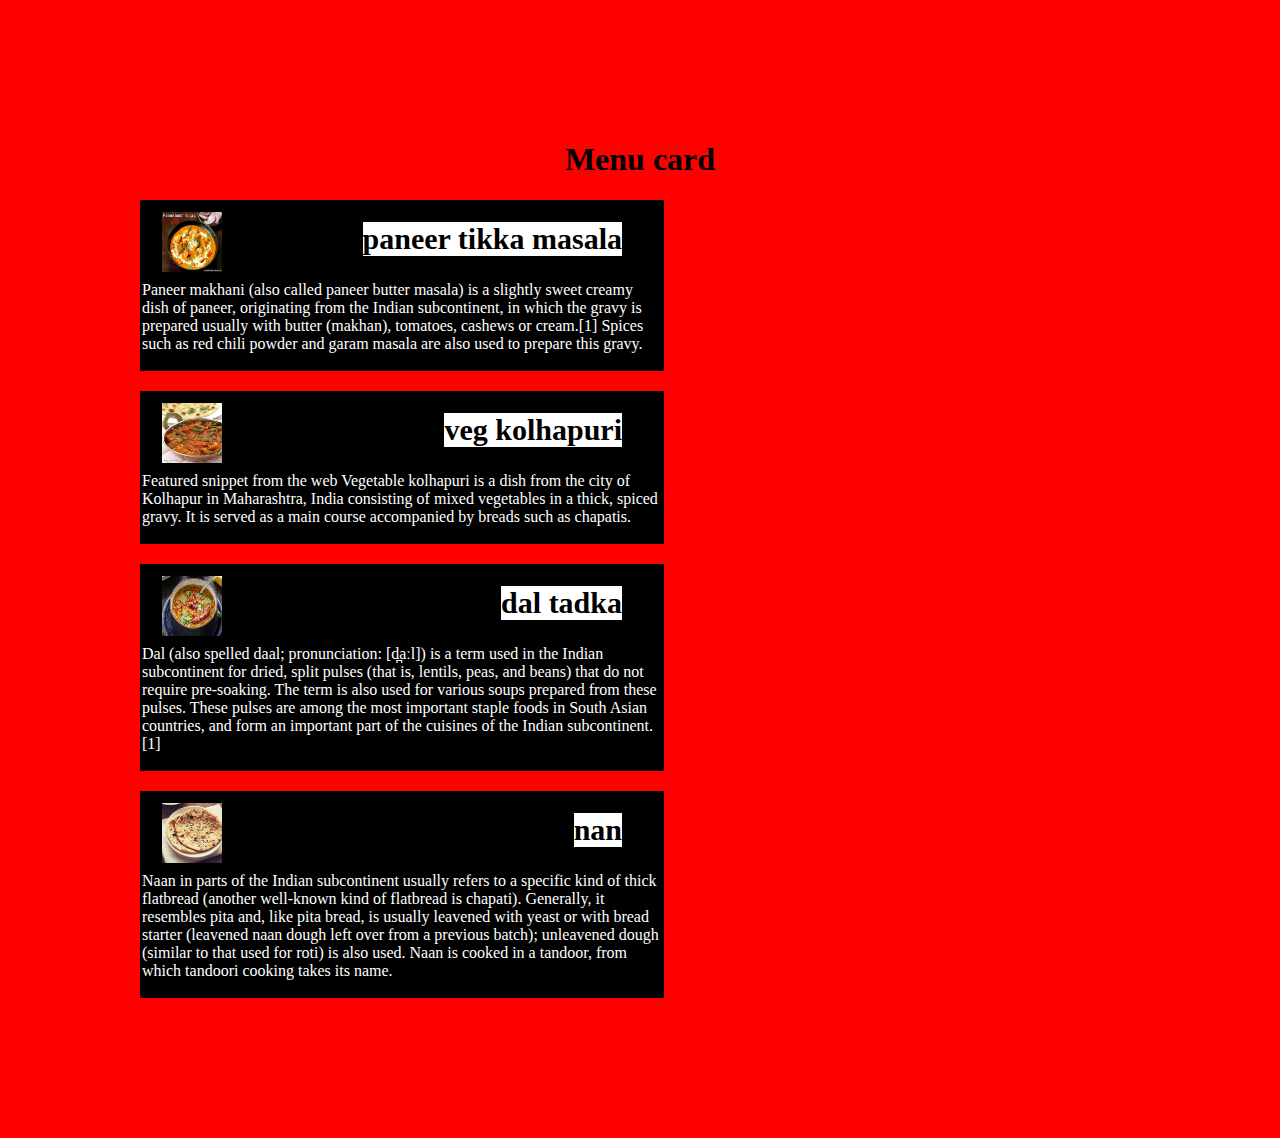
==== index.html @ a66d4dd5 "Update index.html" ====
<!DOCTYPE html>
<html>
	<head>
	<title>
	Hotel Murlidhar
	</title>
	<link href="hotel.css" rel="stylesheet" type="text/css"/>




	</head>
	
<body>
	<h1 style=text-align:center;> Menu card</h1>
	<div>
	<img src="paneer tikka masala.jpg" width=60px height=60px/>
	<h1> paneer tikka masala</h1>
	<p>Paneer makhani (also called paneer butter masala) is a slightly sweet creamy dish of paneer, originating from the Indian subcontinent, in which the gravy is prepared usually with butter (makhan), tomatoes, cashews or cream.[1] Spices such as red chili powder and garam masala are also used to prepare this gravy.
    </p>
	</div>
	
	<div>
	<img src="veg kolhapuri.jpg" width=60px height=60px/>
	<h1> veg kolhapuri</h1>
	<p>Featured snippet from the web
		Vegetable kolhapuri is a dish from the city of Kolhapur in Maharashtra, India consisting of mixed vegetables in a thick, spiced gravy. It is served as a main course accompanied by breads such as chapatis.
    </p>
	</div>
	
	<div>
	<img src="dal tadka.jpg" width=60px height=60px/>
	<h1> dal tadka</h1>
	<p>Dal (also spelled daal; pronunciation: [d̪aːl]) is a term used in the Indian subcontinent for dried, split pulses (that is, lentils, peas, and beans) that do not require pre-soaking. The term is also used for various soups prepared from these pulses. These pulses are among the most important staple foods in South Asian countries, and form an important part of the cuisines of the Indian subcontinent.[1]
    </p>
	</div>
	
	<div>
	<img src="nan.jpg" width=60px height=60px/>
	<h1> nan</h1>
	<p>Naan in parts of the Indian subcontinent usually refers to a specific kind of thick flatbread (another well-known kind of flatbread is chapati). Generally, it resembles pita and, like pita bread, is usually leavened with yeast or with bread starter (leavened naan dough left over from a previous batch); unleavened dough (similar to that used for roti) is also used. Naan is cooked in a tandoor, from which tandoori cooking takes its name. 
    </p>
	</div>
	
</body>
<html>
---- hotel.css ----
body{
	margin:100px;
	padding:20px;
	background-color:red;
	}
	div{
	margin:20px;
	border: 2px solid black;
	width:50%;
	background-color:black;
	}
	div h1{
	margin-right:40px;
	font-size:30px;
	text-align:center;
	float:right;
	background-color:white;
	text-align:center;
	}
	div img{
	margin-left:20px;
	margin-top:10px;
	}
	div p{
	clear:both;
	margin-top:5px;
	text-align:left;
	color:white;
	}
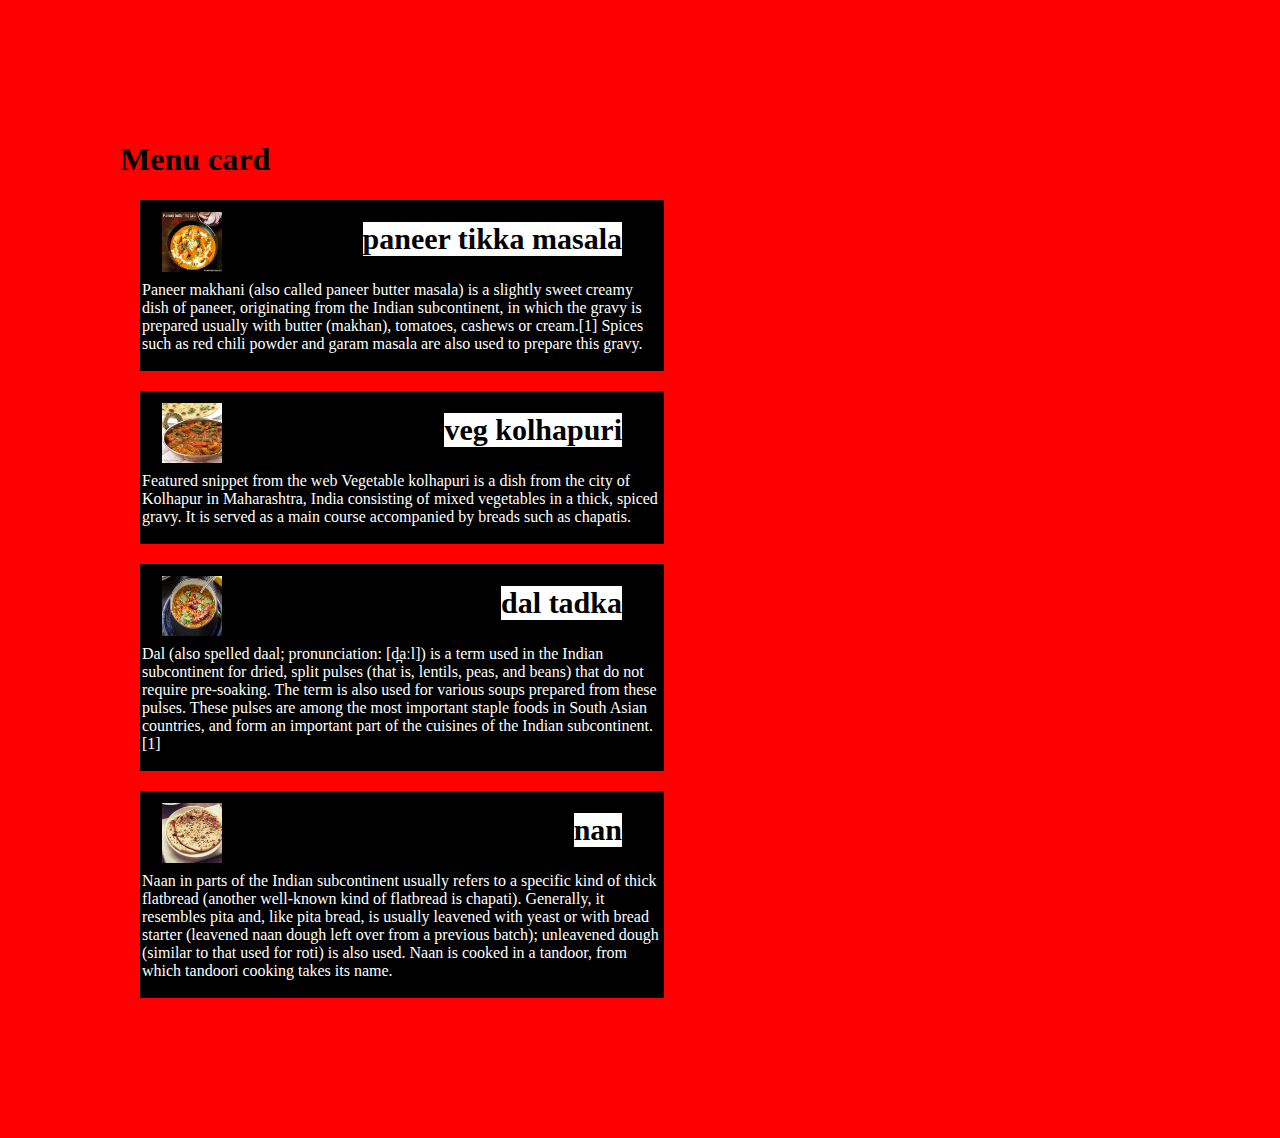
==== commit 600118ae: "Update index.html" ====
--- a/index.html
+++ b/index.html
@@ -4,7 +4,7 @@
 	<title>
 	Hotel Murlidhar
 	</title>
-	<link href="hotel.css" rel="stylesheet" type="text/css"/>
+	<link href="stylesheet.css" rel="stylesheet" type="text/css"/>
 
 
 
@@ -12,7 +12,7 @@
 	</head>
 	
 <body>
-	<h1 style=text-align:center;> Menu card</h1>
+	<h1> Menu card</h1>
 	<div>
 	<img src="paneer tikka masala.jpg" width=60px height=60px/>
 	<h1> paneer tikka masala</h1>
--- a/stylesheet.css
+++ b/stylesheet.css
@@ -0,0 +1,30 @@
+	body{
+	margin:100px;
+	padding:20px;
+	background-color:red;
+	}
+	div{
+	margin:20px;
+	border: 2px solid black;
+	width:50%;
+	background-color:black;
+	}
+	div h1{
+	width:auto;
+	margin-right:40px;
+	font-size:30px;
+	text-align:center;
+	float:right;
+	background-color:white;
+	text-align:center;
+	}
+	div img{
+	margin-left:20px;
+	margin-top:10px;
+	}
+	div p{
+	clear:both;
+	margin-top:5px;
+	text-align:left;
+	color:white;
+	}
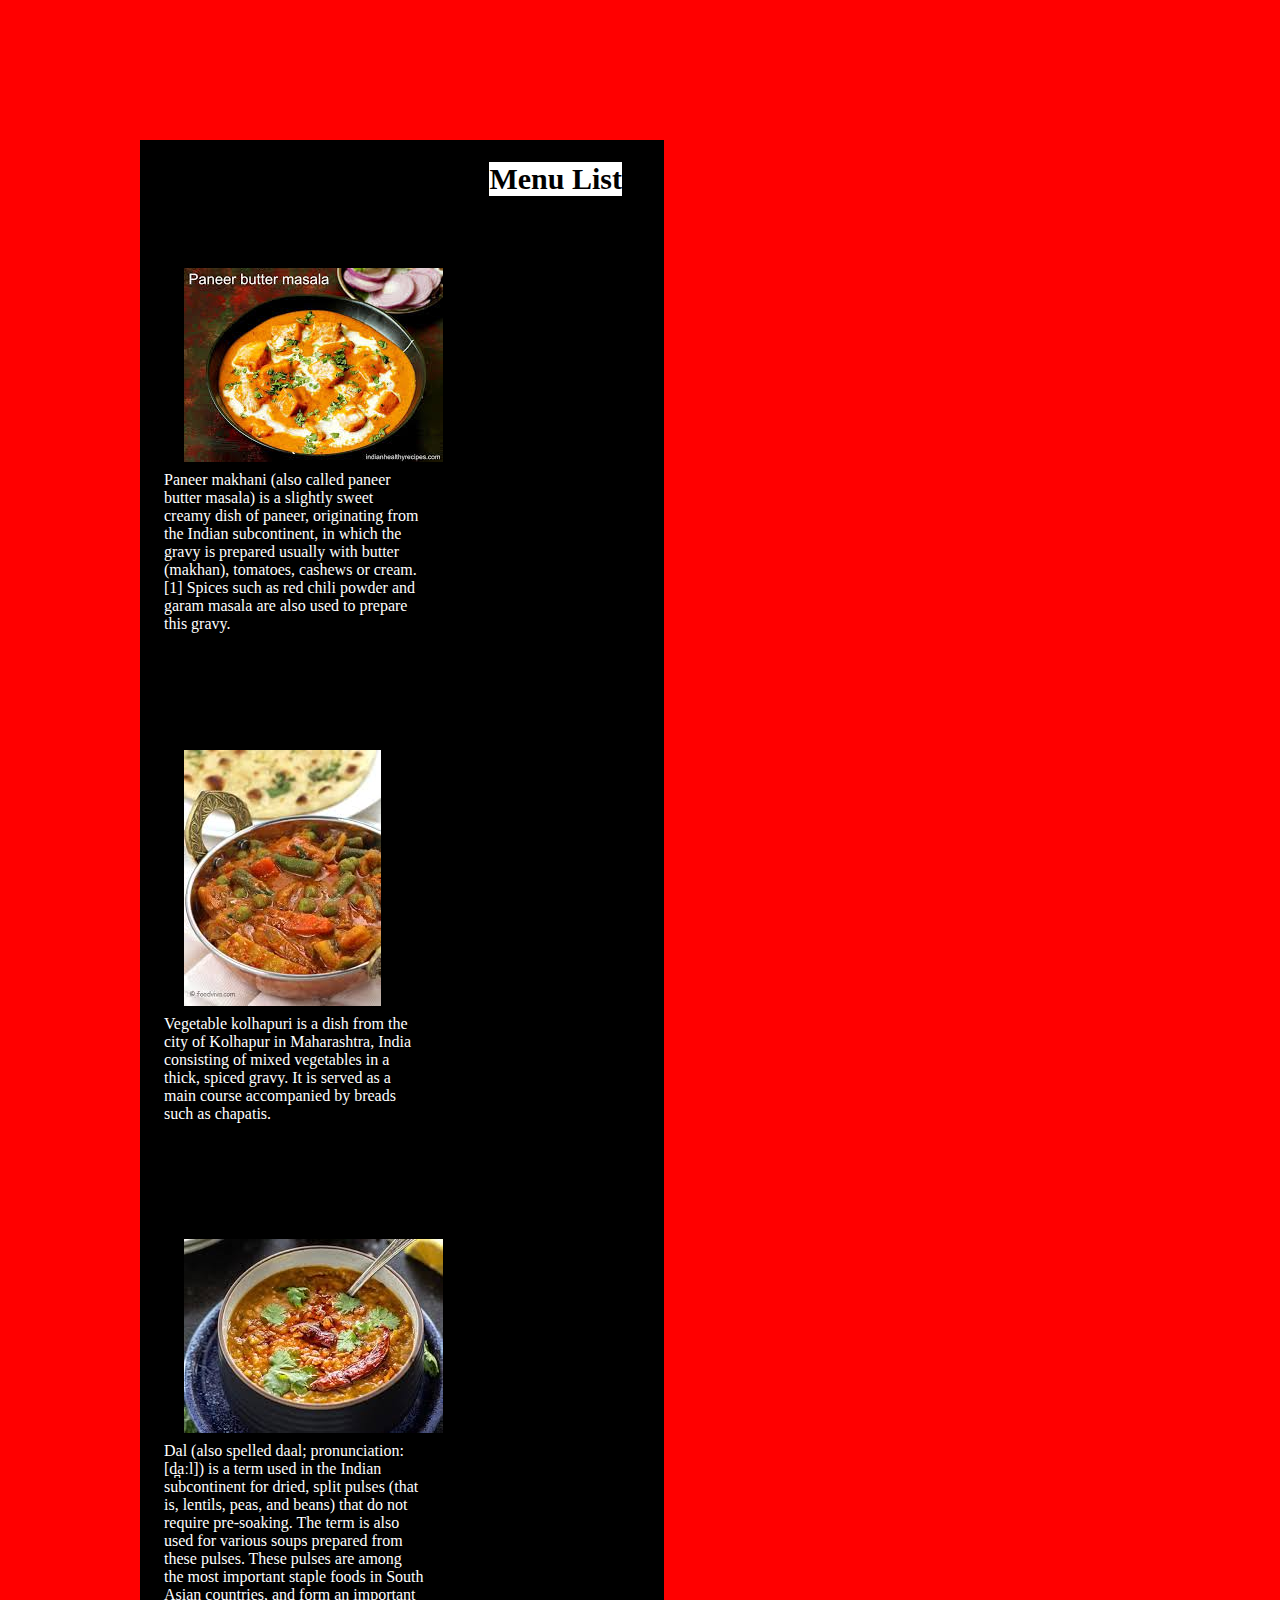
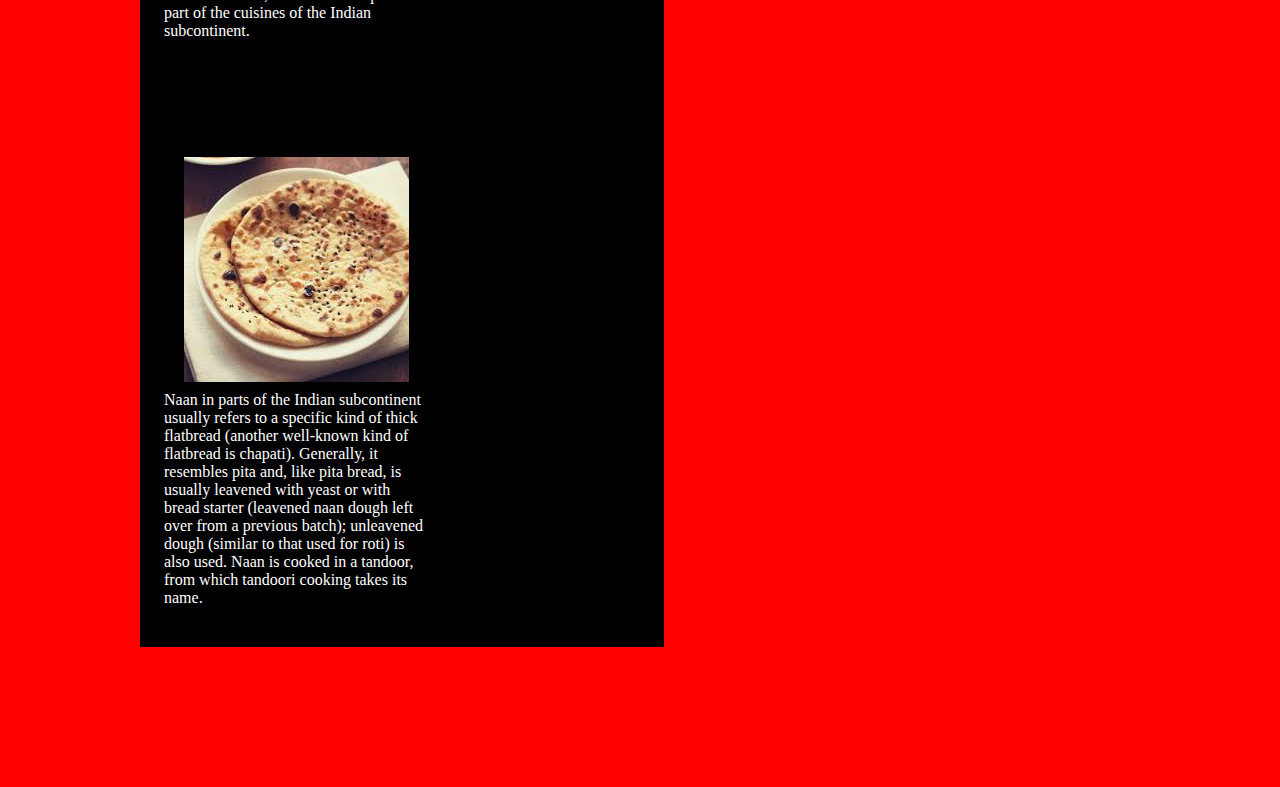
==== commit b3ec1d3f: "Update index.html" ====
--- a/index.html
+++ b/index.html
@@ -1,46 +1,42 @@
 <!DOCTYPE html>
 <html>
-	<head>
-	<title>
-	Hotel Murlidhar
-	</title>
-	<link href="stylesheet.css" rel="stylesheet" type="text/css"/>
+<head>
+<meta charset="utf-8"/>
+<title>
+Hotel Murlidhar
+</title>
+<link href="hotel.css" rel="stylesheet"/>
+</head>
 
+<body>
 
+<div>
+<h1>Menu List</h1>
 
+<div class="Menu paneer">
+<h2 >paneer tikka <br> masala</h2>
+<img src="paneer tikka masala.jpg"/>
+<p>Paneer makhani (also called paneer butter masala) is a slightly sweet creamy dish of paneer, originating from the Indian subcontinent, in which the gravy is prepared usually with butter (makhan), tomatoes, cashews or cream.[1] Spices such as red chili powder and garam masala are also used to prepare this gravy.</p>
+</div>
 
-	</head>
-	
-<body>
-	<h1> Menu card</h1>
-	<div>
-	<img src="paneer tikka masala.jpg" width=60px height=60px/>
-	<h1> paneer tikka masala</h1>
-	<p>Paneer makhani (also called paneer butter masala) is a slightly sweet creamy dish of paneer, originating from the Indian subcontinent, in which the gravy is prepared usually with butter (makhan), tomatoes, cashews or cream.[1] Spices such as red chili powder and garam masala are also used to prepare this gravy.
-    </p>
-	</div>
-	
-	<div>
-	<img src="veg kolhapuri.jpg" width=60px height=60px/>
-	<h1> veg kolhapuri</h1>
-	<p>Featured snippet from the web
-		Vegetable kolhapuri is a dish from the city of Kolhapur in Maharashtra, India consisting of mixed vegetables in a thick, spiced gravy. It is served as a main course accompanied by breads such as chapatis.
-    </p>
-	</div>
-	
-	<div>
-	<img src="dal tadka.jpg" width=60px height=60px/>
-	<h1> dal tadka</h1>
-	<p>Dal (also spelled daal; pronunciation: [d̪aːl]) is a term used in the Indian subcontinent for dried, split pulses (that is, lentils, peas, and beans) that do not require pre-soaking. The term is also used for various soups prepared from these pulses. These pulses are among the most important staple foods in South Asian countries, and form an important part of the cuisines of the Indian subcontinent.[1]
-    </p>
-	</div>
-	
-	<div>
-	<img src="nan.jpg" width=60px height=60px/>
-	<h1> nan</h1>
-	<p>Naan in parts of the Indian subcontinent usually refers to a specific kind of thick flatbread (another well-known kind of flatbread is chapati). Generally, it resembles pita and, like pita bread, is usually leavened with yeast or with bread starter (leavened naan dough left over from a previous batch); unleavened dough (similar to that used for roti) is also used. Naan is cooked in a tandoor, from which tandoori cooking takes its name. 
-    </p>
-	</div>
-	
+<div class="Menu veg">
+<h2>veg kolhapuri</h2>
+<img src="veg kolhapuri.jpg"/>
+<p>Vegetable kolhapuri is a dish from the city of Kolhapur in Maharashtra, India consisting of mixed vegetables in a thick, spiced gravy. It is served as a main course accompanied by breads such as chapatis.</p>
+</div>
+
+<div class="Menu dal">
+<h2>dal tadka</h2>
+<img src="dal tadka.jpg"/>
+<p>Dal (also spelled daal; pronunciation: [d̪aːl]) is a term used in the Indian subcontinent for dried, split pulses (that is, lentils, peas, and beans) that do not require pre-soaking. The term is also used for various soups prepared from these pulses. These pulses are among the most important staple foods in South Asian countries, and form an important part of the cuisines of the Indian subcontinent.</p>
+</div>
+
+<div class="Menu nan">
+<h2>nan</h2>
+<img src="nan.jpg"/>
+<p>Naan in parts of the Indian subcontinent usually refers to a specific kind of thick flatbread (another well-known kind of flatbread is chapati). Generally, it resembles pita and, like pita bread, is usually leavened with yeast or with bread starter (leavened naan dough left over from a previous batch); unleavened dough (similar to that used for roti) is also used. Naan is cooked in a tandoor, from which tandoori cooking takes its name. </p>
+</div>
+
+</div>
 </body>
-<html>
+</html>
--- a/hotel.css
+++ b/hotel.css
@@ -0,0 +1,29 @@
+	body{
+	margin:100px;
+	padding:20px;
+	background-color:red;
+	}
+	div{
+	margin:20px;
+	border: 2px solid black;
+	width:50%;
+	background-color:black;
+	}
+	div h1{
+	margin-right:40px;
+	font-size:30px;
+	text-align:center;
+	float:right;
+	background-color:white;
+	text-align:center;
+	}
+	div img{
+	margin-left:20px;
+	margin-top:10px;
+	}
+	div p{
+	clear:both;
+	margin-top:5px;
+	text-align:left;
+	color:white;
+	}
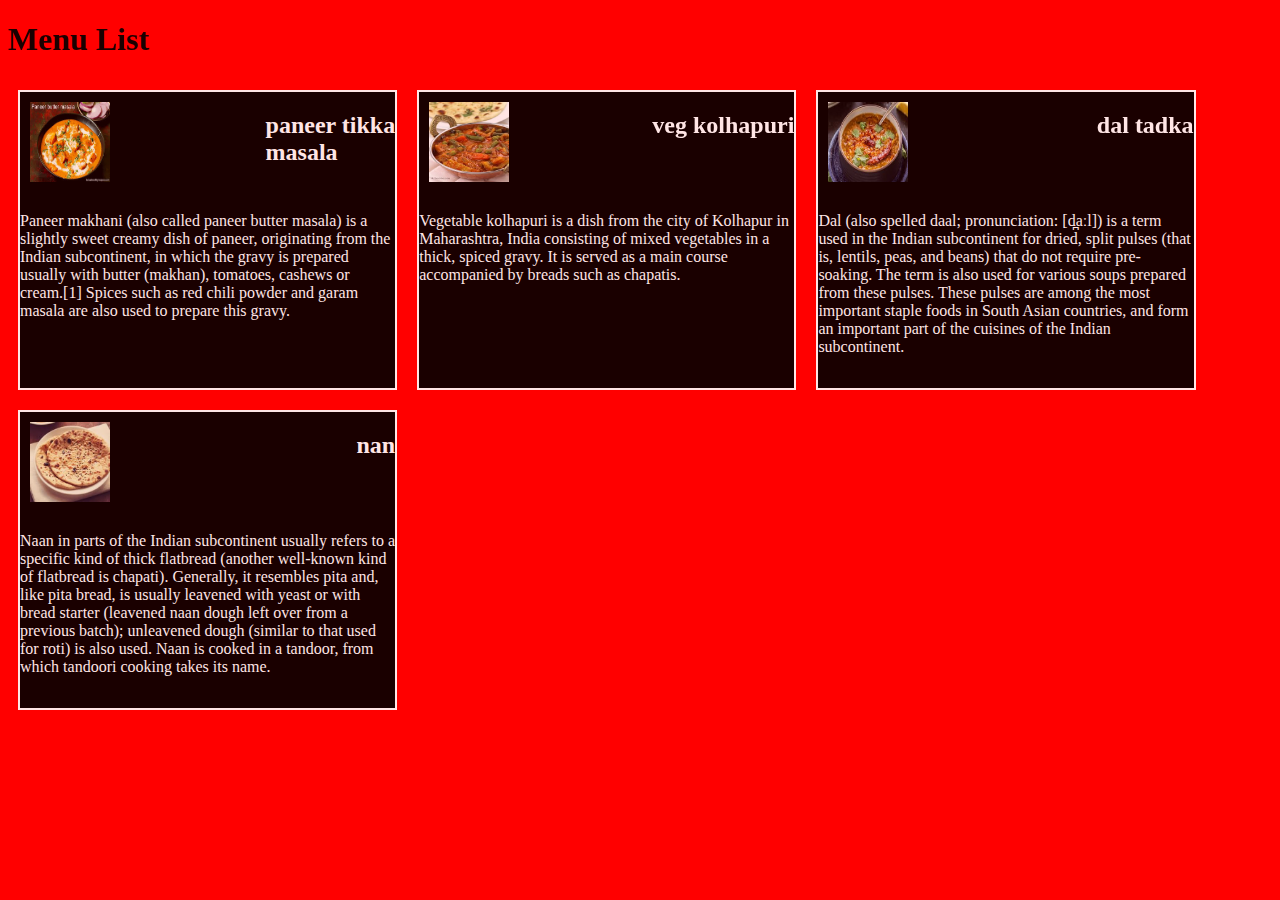
==== commit a8eecc53: "Update index.html" ====
--- a/index.html
+++ b/index.html
@@ -2,6 +2,7 @@
 <html>
 <head>
 <meta charset="utf-8"/>
+   <meta name="viewport" content="width=device-width, initial-scale=1.0">
 <title>
 Hotel Murlidhar
 </title>
--- a/hotel.css
+++ b/hotel.css
@@ -1,29 +1,46 @@
-	body{
-	margin:100px;
-	padding:20px;
-	background-color:red;
-	}
-	div{
-	margin:20px;
-	border: 2px solid black;
-	width:50%;
-	background-color:black;
-	}
-	div h1{
-	margin-right:40px;
-	font-size:30px;
-	text-align:center;
-	float:right;
-	background-color:white;
-	text-align:center;
-	}
-	div img{
-	margin-left:20px;
-	margin-top:10px;
-	}
-	div p{
-	clear:both;
-	margin-top:5px;
-	text-align:left;
-	color:white;
-	}
+*{
+box-sizing:border-box;
+}
+body{
+background-color:red;
+opacity:0.9;
+}
+.Menu{
+border:2px solid white;
+background-color:black;
+color:white;
+margin:10px;
+position:relative;
+}
+.Menu h2{
+
+position:absolute;
+right:0px;
+top:0px;
+}
+.Menu img{
+width:100px;
+height:100px;
+padding:10px;
+}
+@media (min-width:1200px){
+.Menu{
+height:300px;
+width:30%;
+float:left;
+}
+@media (min-width:992px) and (max-width:1199px){
+.Menu{
+height:300px;
+width:50%;
+float:left;
+}
+@media (min-width:100px) and (max-width:991px){
+.Menu{
+height:300px;
+width:70%;
+float:left;
+}
+
+
+
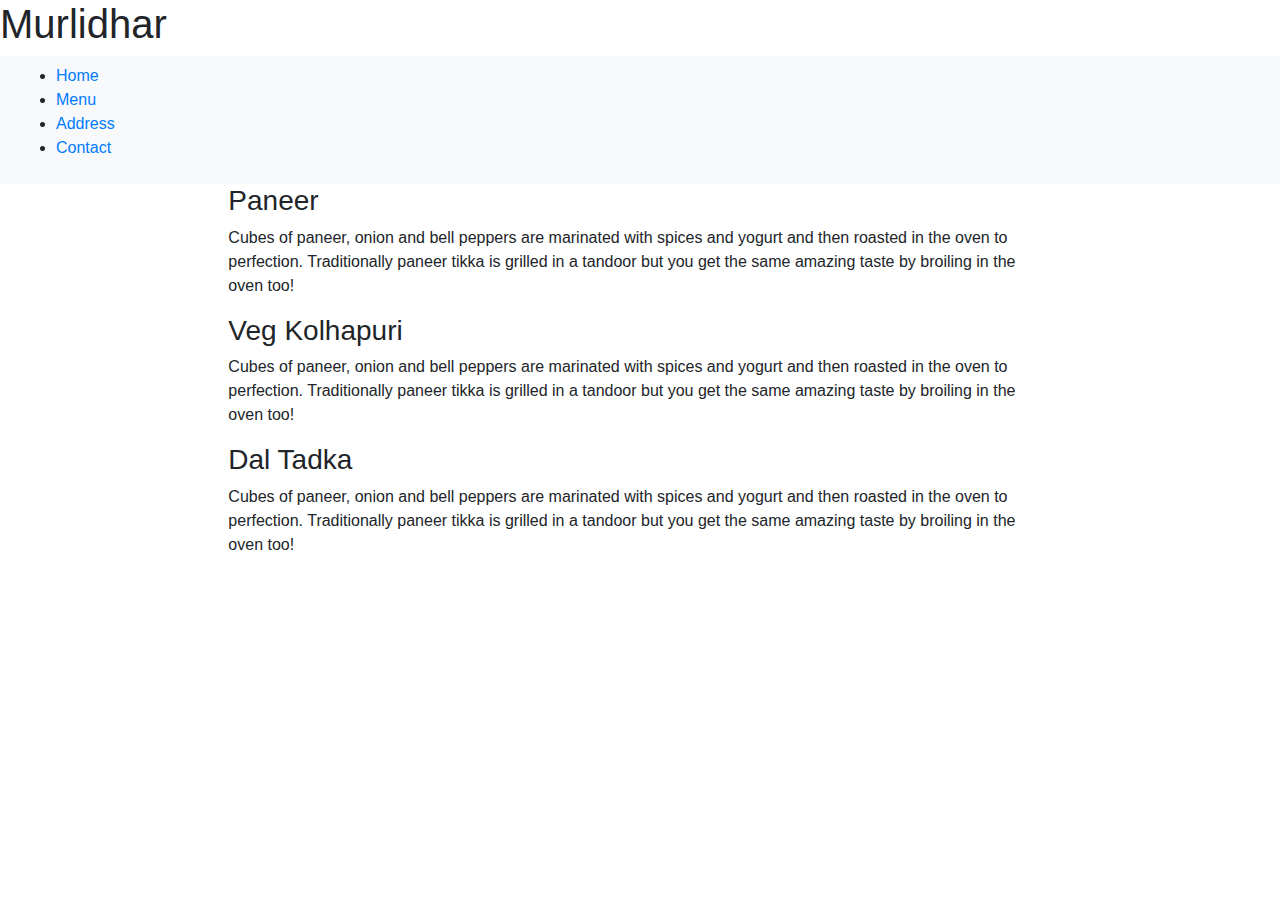
==== commit 8693199a: "Update index.html" ====
--- a/index.html
+++ b/index.html
@@ -1,43 +1,63 @@
-<!DOCTYPE html>
-<html>
-<head>
-<meta charset="utf-8"/>
-   <meta name="viewport" content="width=device-width, initial-scale=1.0">
-<title>
-Hotel Murlidhar
-</title>
-<link href="hotel.css" rel="stylesheet"/>
-</head>
+<!doctype html>
+<html lang="en">
+  <head>
+    <!-- Required meta tags -->
+    <meta charset="utf-8">
+    <meta name="viewport" content="width=device-width, initial-scale=1, shrink-to-fit=no">
 
-<body>
+    <!-- Bootstrap CSS -->
+    <link rel="stylesheet" href="https://stackpath.bootstrapcdn.com/bootstrap/4.5.2/css/bootstrap.min.css" integrity="sha384-JcKb8q3iqJ61gNV9KGb8thSsNjpSL0n8PARn9HuZOnIxN0hoP+VmmDGMN5t9UJ0Z" crossorigin="anonymous">
+    <link rel="stylesheet" href="coursera3.css">
+    <title>Hello, world!</title>
+  </head>
+  <body>
+    <header>
+        <h1>Murlidhar</h1>
+        <nav class="navbar navbar-expand-sm bg-light navbar-light">
+            <button class="navbar-toggler botton" type="button" data-toggle="collapse" data-target="#navbarSupportedContent" aria-controls="navbarSupportedContent" aria-expanded="false" aria-label="Toggle navigation">
+                <span class="navbar-toggler-icon"></span>
+            </button>
+            <div class="collapse navbar-collapse" id="navbarSupportedContent">
+            <ul>
+                <li><a href="#">Home</a></li>
+                <li><a href="#">Menu</a></li>
+                <li><a href="#">Address</a></li>
+                <li><a href="#">Contact</a></li>
+            </ul>
+            </div>
+        </nav>
+    </header>
+    <div class="wrapper">
+        <div class="element col-lg-8 col-sm-6 col-md-6 col-8 mx-auto">
+            <h3>Paneer</h3>
+            <p>Cubes of paneer, onion and bell 
+            peppers are marinated with spices and yogurt and then roasted
+             in the oven to perfection.
+            Traditionally paneer tikka is grilled in a tandoor but you get the same amazing
+             taste by broiling in the oven too!</p>
+        </div>
+        <div class="element col-lg-8 col-sm-6 col-md-6 col-8 mx-auto">
+            <h3>Veg Kolhapuri</h3>
+            <p>Cubes of paneer, onion and bell 
+            peppers are marinated with spices and yogurt and then roasted
+             in the oven to perfection.
+            Traditionally paneer tikka is grilled in a tandoor but you get the same amazing
+             taste by broiling in the oven too!</p>
+        </div>
+        <div class="element col-lg-8 col-sm-6 col-md-6 col-8 mx-auto">
+            <h3>Dal Tadka</h3>
+            <p>Cubes of paneer, onion and bell 
+            peppers are marinated with spices and yogurt and then roasted
+             in the oven to perfection.
+            Traditionally paneer tikka is grilled in a tandoor but you get the same amazing
+             taste by broiling in the oven too!</p>
+        </div>
+    </div>
 
-<div>
-<h1>Menu List</h1>
-
-<div class="Menu paneer">
-<h2 >paneer tikka <br> masala</h2>
-<img src="paneer tikka masala.jpg"/>
-<p>Paneer makhani (also called paneer butter masala) is a slightly sweet creamy dish of paneer, originating from the Indian subcontinent, in which the gravy is prepared usually with butter (makhan), tomatoes, cashews or cream.[1] Spices such as red chili powder and garam masala are also used to prepare this gravy.</p>
-</div>
-
-<div class="Menu veg">
-<h2>veg kolhapuri</h2>
-<img src="veg kolhapuri.jpg"/>
-<p>Vegetable kolhapuri is a dish from the city of Kolhapur in Maharashtra, India consisting of mixed vegetables in a thick, spiced gravy. It is served as a main course accompanied by breads such as chapatis.</p>
-</div>
-
-<div class="Menu dal">
-<h2>dal tadka</h2>
-<img src="dal tadka.jpg"/>
-<p>Dal (also spelled daal; pronunciation: [d̪aːl]) is a term used in the Indian subcontinent for dried, split pulses (that is, lentils, peas, and beans) that do not require pre-soaking. The term is also used for various soups prepared from these pulses. These pulses are among the most important staple foods in South Asian countries, and form an important part of the cuisines of the Indian subcontinent.</p>
-</div>
-
-<div class="Menu nan">
-<h2>nan</h2>
-<img src="nan.jpg"/>
-<p>Naan in parts of the Indian subcontinent usually refers to a specific kind of thick flatbread (another well-known kind of flatbread is chapati). Generally, it resembles pita and, like pita bread, is usually leavened with yeast or with bread starter (leavened naan dough left over from a previous batch); unleavened dough (similar to that used for roti) is also used. Naan is cooked in a tandoor, from which tandoori cooking takes its name. </p>
-</div>
-
-</div>
-</body>
+    <!-- Optional JavaScript -->
+    <!-- jQuery first, then Popper.js, then Bootstrap JS -->
+    <script src="https://code.jquery.com/jquery-3.5.1.slim.min.js" integrity="sha384-DfXdz2htPH0lsSSs5nCTpuj/zy4C+OGpamoFVy38MVBnE+IbbVYUew+OrCXaRkfj" crossorigin="anonymous"></script>
+    <script src="https://cdn.jsdelivr.net/npm/popper.js@1.16.1/dist/umd/popper.min.js" integrity="sha384-9/reFTGAW83EW2RDu2S0VKaIzap3H66lZH81PoYlFhbGU+6BZp6G7niu735Sk7lN" crossorigin="anonymous"></script>
+    <script src="https://stackpath.bootstrapcdn.com/bootstrap/4.5.2/js/bootstrap.min.js" integrity="sha384-B4gt1jrGC7Jh4AgTPSdUtOBvfO8shuf57BaghqFfPlYxofvL8/KUEfYiJOMMV+rV" crossorigin="anonymous"></script>
+  </body>
 </html>
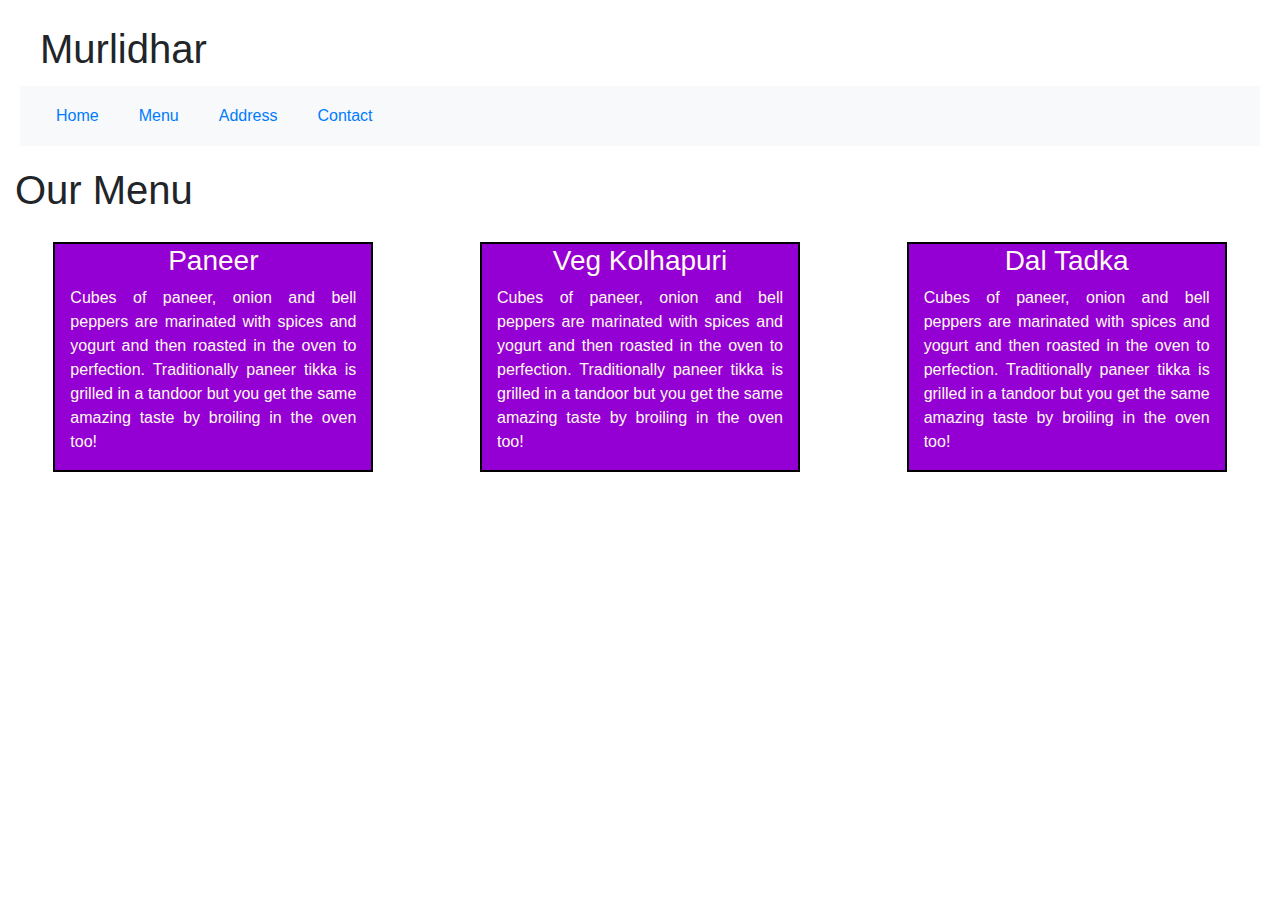
==== commit d6c19a3b: "Update index.html" ====
--- a/index.html
+++ b/index.html
@@ -27,8 +27,10 @@
             </div>
         </nav>
     </header>
-    <div class="wrapper">
-        <div class="element col-lg-8 col-sm-6 col-md-6 col-8 mx-auto">
+        <div class="container-fluid">
+            <h1 class="main">Our Menu</h1>
+            <div class="row">
+        <div class="element col-lg-3 col-sm-5 col-md-4 col-8 mx-auto">
             <h3>Paneer</h3>
             <p>Cubes of paneer, onion and bell 
             peppers are marinated with spices and yogurt and then roasted
@@ -36,7 +38,7 @@
             Traditionally paneer tikka is grilled in a tandoor but you get the same amazing
              taste by broiling in the oven too!</p>
         </div>
-        <div class="element col-lg-8 col-sm-6 col-md-6 col-8 mx-auto">
+        <div class="element col-lg-3 col-sm-5 col-md-4 col-8 mx-auto">
             <h3>Veg Kolhapuri</h3>
             <p>Cubes of paneer, onion and bell 
             peppers are marinated with spices and yogurt and then roasted
@@ -44,15 +46,17 @@
             Traditionally paneer tikka is grilled in a tandoor but you get the same amazing
              taste by broiling in the oven too!</p>
         </div>
-        <div class="element col-lg-8 col-sm-6 col-md-6 col-8 mx-auto">
+        <div class="element col-lg-3 col-sm-11 col-md-10 col-8 mx-auto">
             <h3>Dal Tadka</h3>
             <p>Cubes of paneer, onion and bell 
             peppers are marinated with spices and yogurt and then roasted
              in the oven to perfection.
             Traditionally paneer tikka is grilled in a tandoor but you get the same amazing
              taste by broiling in the oven too!</p>
+            </div>
+            </div>
         </div>
-    </div>
+ 
 
     <!-- Optional JavaScript -->
     <!-- jQuery first, then Popper.js, then Bootstrap JS -->
--- a/coursera3.css
+++ b/coursera3.css
@@ -0,0 +1,50 @@
+header{
+    padding: 20px;
+}
+header h1{
+    padding: 5px 5px 5px 20px;
+}
+.navbar{
+    background-color:rgba(238,130,238,0.5);
+    
+}
+.navbar ul{
+    list-style-type: none;
+    margin: 0px;
+    padding: 0px;
+    width: 100%;
+}
+.navbar li{
+    float:left;
+}
+.navbar a{
+    display: block;
+    padding: 10px 20px;
+    text-align: center;
+    text-decoration: none;
+}
+.navbar a:hover{
+    background-color: white;
+}
+.botton{
+    overflow: hidden;
+}
+.element{
+    border:2px solid black;
+    margin: 20px ;
+    text-align: center;
+    background-color: darkviolet;
+    color: floralwhite;
+}
+.element p{
+    text-align: justify;
+}
+
+
+
+
+@media screen and (max-width: 700px) {
+    .botton {   
+        float: none;
+    }
+}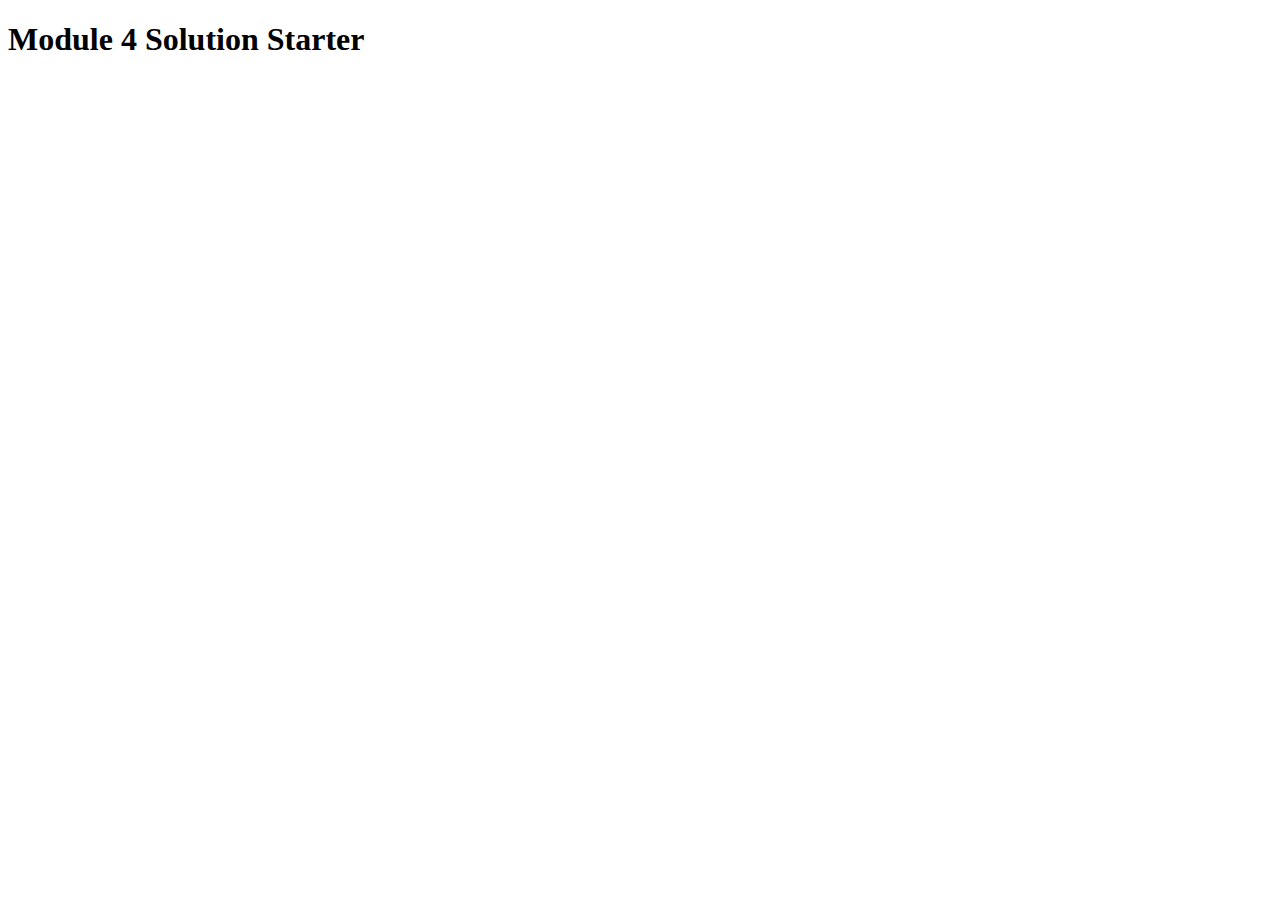
==== commit 4c809681: "Update index.html" ====
--- a/index.html
+++ b/index.html
@@ -1,67 +1,15 @@
-<!doctype html>
-<html lang="en">
-  <head>
-    <!-- Required meta tags -->
-    <meta charset="utf-8">
-    <meta name="viewport" content="width=device-width, initial-scale=1, shrink-to-fit=no">
+<!DOCTYPE html>
+<html>
+<head>
+  <meta charset="utf-8">
+  <title>Module 4 Solution Starter</title>
+  <script src="SpeakHello.js"></script>
+  <script src="SpeakGoodBye.js"></script>
+  <script src="script.js"></script>
+</head>
+<body>
+  <h1>Module 4 Solution Starter</h1>
+</body>
+</html>
 
-    <!-- Bootstrap CSS -->
-    <link rel="stylesheet" href="https://stackpath.bootstrapcdn.com/bootstrap/4.5.2/css/bootstrap.min.css" integrity="sha384-JcKb8q3iqJ61gNV9KGb8thSsNjpSL0n8PARn9HuZOnIxN0hoP+VmmDGMN5t9UJ0Z" crossorigin="anonymous">
-    <link rel="stylesheet" href="coursera3.css">
-    <title>Hello, world!</title>
-  </head>
-  <body>
-    <header>
-        <h1>Murlidhar</h1>
-        <nav class="navbar navbar-expand-sm bg-light navbar-light">
-            <button class="navbar-toggler botton" type="button" data-toggle="collapse" data-target="#navbarSupportedContent" aria-controls="navbarSupportedContent" aria-expanded="false" aria-label="Toggle navigation">
-                <span class="navbar-toggler-icon"></span>
-            </button>
-            <div class="collapse navbar-collapse" id="navbarSupportedContent">
-            <ul>
-                <li><a href="#">Home</a></li>
-                <li><a href="#">Menu</a></li>
-                <li><a href="#">Address</a></li>
-                <li><a href="#">Contact</a></li>
-            </ul>
-            </div>
-        </nav>
-    </header>
-        <div class="container-fluid">
-            <h1 class="main">Our Menu</h1>
-            <div class="row">
-        <div class="element col-lg-3 col-sm-5 col-md-4 col-8 mx-auto">
-            <h3>Paneer</h3>
-            <p>Cubes of paneer, onion and bell 
-            peppers are marinated with spices and yogurt and then roasted
-             in the oven to perfection.
-            Traditionally paneer tikka is grilled in a tandoor but you get the same amazing
-             taste by broiling in the oven too!</p>
-        </div>
-        <div class="element col-lg-3 col-sm-5 col-md-4 col-8 mx-auto">
-            <h3>Veg Kolhapuri</h3>
-            <p>Cubes of paneer, onion and bell 
-            peppers are marinated with spices and yogurt and then roasted
-             in the oven to perfection.
-            Traditionally paneer tikka is grilled in a tandoor but you get the same amazing
-             taste by broiling in the oven too!</p>
-        </div>
-        <div class="element col-lg-3 col-sm-11 col-md-10 col-8 mx-auto">
-            <h3>Dal Tadka</h3>
-            <p>Cubes of paneer, onion and bell 
-            peppers are marinated with spices and yogurt and then roasted
-             in the oven to perfection.
-            Traditionally paneer tikka is grilled in a tandoor but you get the same amazing
-             taste by broiling in the oven too!</p>
-            </div>
-            </div>
-        </div>
- 
 
-    <!-- Optional JavaScript -->
-    <!-- jQuery first, then Popper.js, then Bootstrap JS -->
-    <script src="https://code.jquery.com/jquery-3.5.1.slim.min.js" integrity="sha384-DfXdz2htPH0lsSSs5nCTpuj/zy4C+OGpamoFVy38MVBnE+IbbVYUew+OrCXaRkfj" crossorigin="anonymous"></script>
-    <script src="https://cdn.jsdelivr.net/npm/popper.js@1.16.1/dist/umd/popper.min.js" integrity="sha384-9/reFTGAW83EW2RDu2S0VKaIzap3H66lZH81PoYlFhbGU+6BZp6G7niu735Sk7lN" crossorigin="anonymous"></script>
-    <script src="https://stackpath.bootstrapcdn.com/bootstrap/4.5.2/js/bootstrap.min.js" integrity="sha384-B4gt1jrGC7Jh4AgTPSdUtOBvfO8shuf57BaghqFfPlYxofvL8/KUEfYiJOMMV+rV" crossorigin="anonymous"></script>
-  </body>
-</html>
